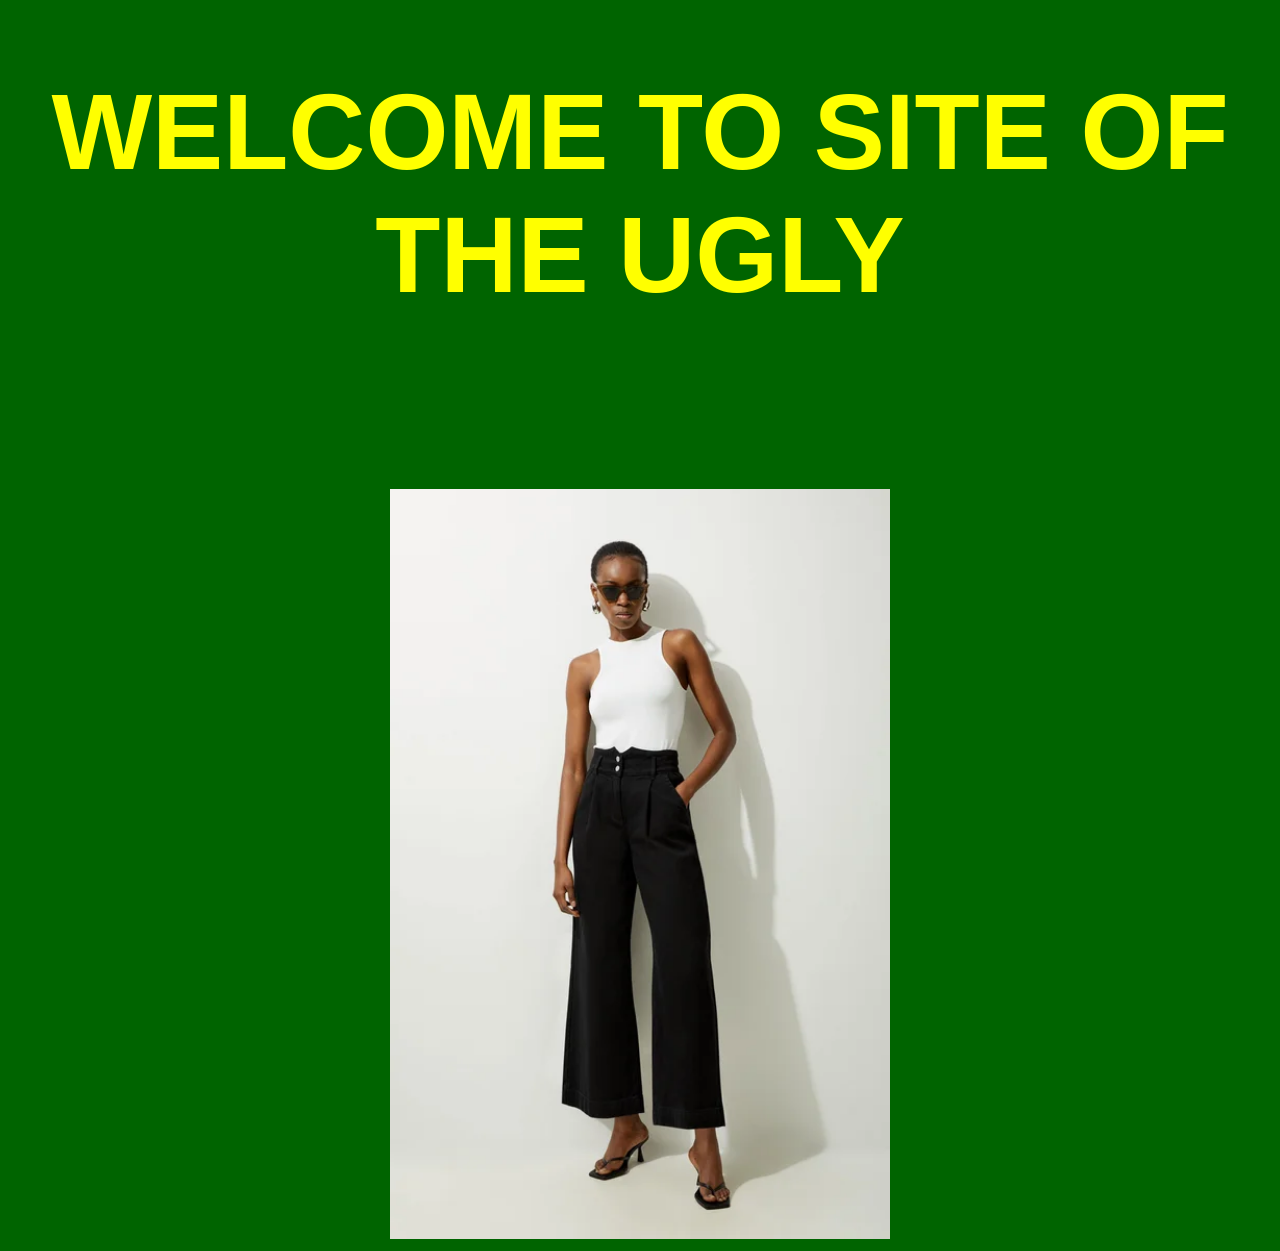
==== index.html @ 8d939c2e "added files" ====
<!DOCTYPE html>
<html lang="en">
<head>
    <meta charset="UTF-8">
    <meta name="viewport" content="width=device-width, initial-scale=1.0">
    <title>Uggo Site</title>
    <link rel="stylesheet" href="style.css">

    <link rel="preconnect" href="https://fonts.googleapis.com">
    <link rel="preconnect" href="https://fonts.gstatic.com" crossorigin>
    <link href="https://fonts.googleapis.com/css2?family=Carter+One&display=swap" rel="stylesheet">

</head>
<body>
    <h1>WELCOME TO SITE OF THE UGLY</h1>

    <img src="img/woman.png" alt="photo of woman" width="500px" id="woman">
</body>
</html>
---- style.css ----
body{
    background-color: darkgreen;
    text-align: center;

}

h1 {
    color: yellow;
    font-size: 80pt;
    font-family: Impact, Haettenschweiler, 'Arial Narrow Bold', sans-serif;
}

#woman {
    position: relative;
    margin-top: 100px;
}

.carter-one-regular {
  font-family: "carter1", system-ui;
  font-weight: 400;
  font-style: normal;
}
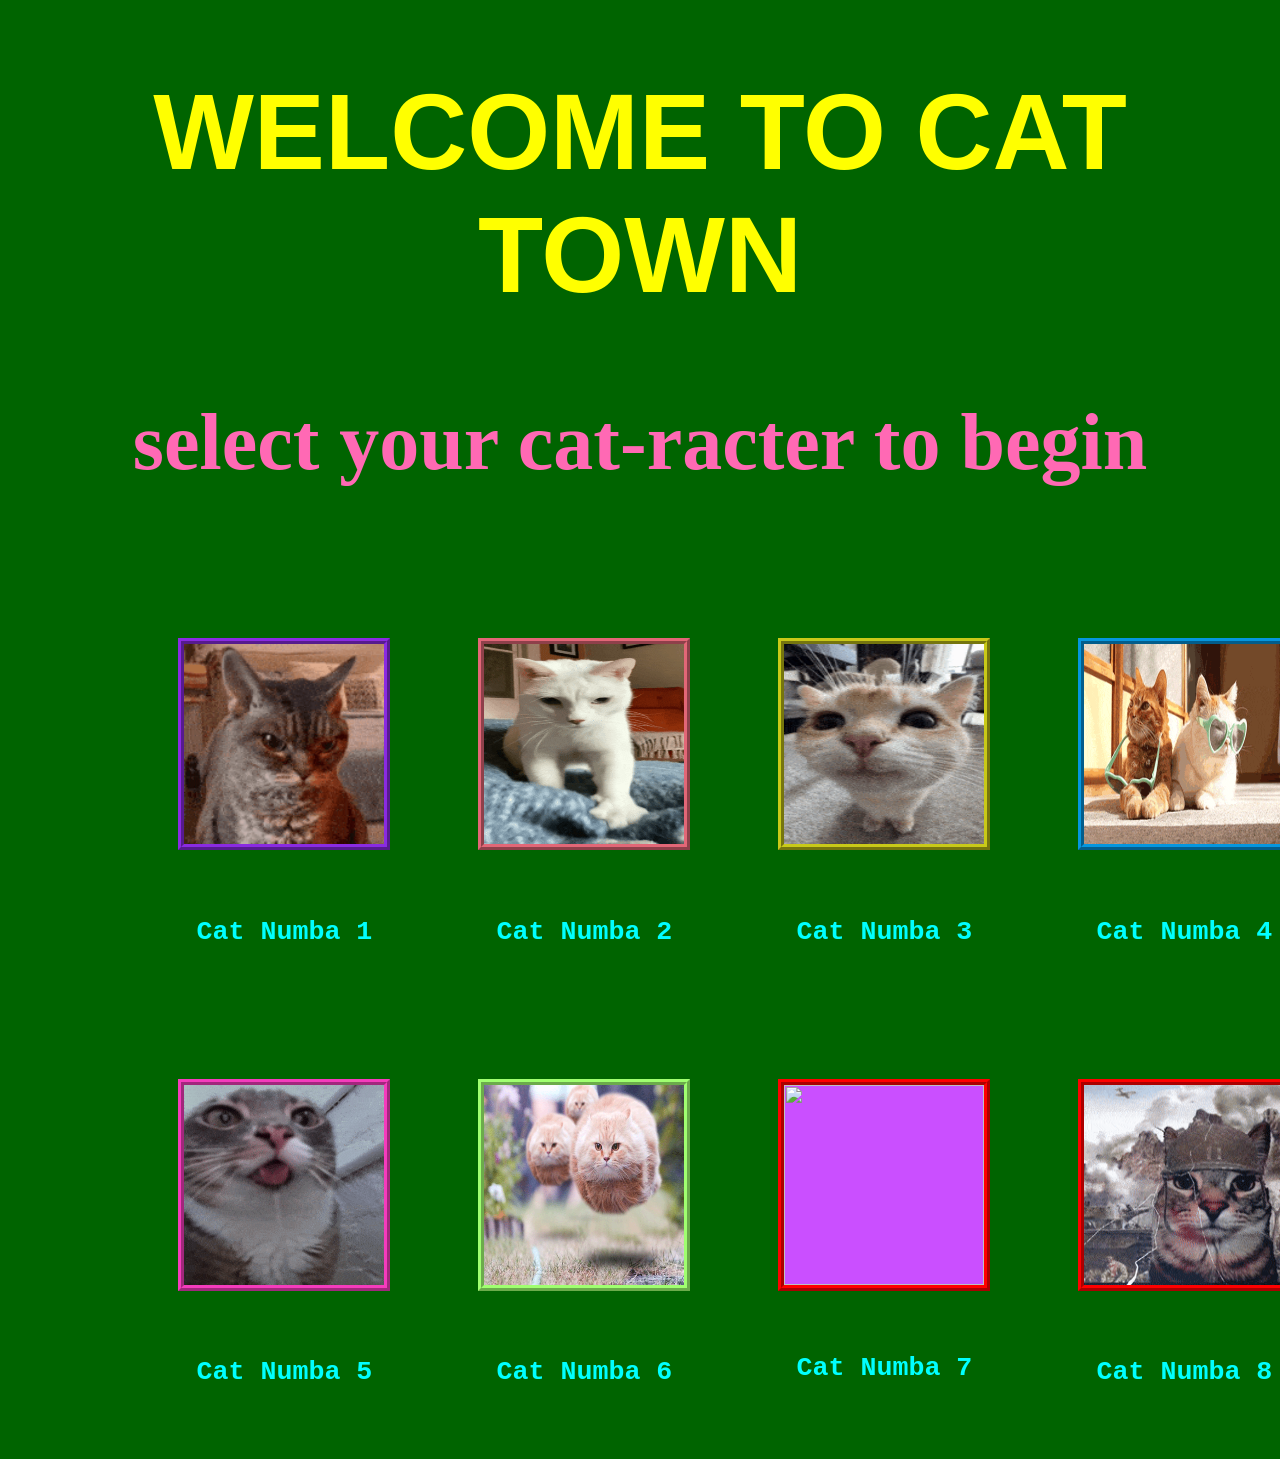
==== commit 8b34c0e8: "workin workin" ====
--- a/index.html
+++ b/index.html
@@ -12,8 +12,85 @@
 
 </head>
 <body>
-    <h1>WELCOME TO SITE OF THE UGLY</h1>
+    <h1>WELCOME TO CAT TOWN</h1>
 
-    <img src="img/woman.png" alt="photo of woman" width="500px" id="woman">
+    <h3>select your cat-racter to begin</h3>
+
+    <div id="catsdiv1">
+    
+
+        <div id="cat1">
+            <img src="img/angrycat.gif" width="200px" height="200px" id="angcat">
+            
+            <h6>
+                Cat Numba 1
+            </h6>
+        </div>
+
+        <div id="cat2">
+            <img src="img/biscuitcat.gif" width="200px" height="200px" id="biscat">
+            
+            <h6>
+                Cat Numba 2
+            </h6>
+        </div>
+
+        <div id="cat3">
+            <img src="img/cheekycat.gif" width="200px" height="200px" id="checat">
+            
+            <h6>
+                Cat Numba 3
+            </h6>
+       
+        </div>
+
+        <div id="cat4">
+            <img src="img/coolcats.gif" width="200px" height="200px" id="coolcat">
+            
+            <h6>
+                Cat Numba 4
+            </h6>
+        </div>
+    </div>
+
+
+    <div id="catsdiv2">
+    
+
+        <div id="cat5">
+            <img src="img/crazycat.gif" width="200px" height="200px" id="craycat">
+            
+            <h6>
+                Cat Numba 5
+            </h6>
+        </div>
+
+        <div id="cat6">
+            <img src="img/flyingcats.gif" width="200px" height="200px" id="flycat">
+            
+            <h6>
+                Cat Numba 6
+            </h6>
+        </div>
+
+        <div id="cat7">
+            <img src="img/huhcat.gif" width="200px" height="200px" id="huhcat">
+
+            <h6>
+                Cat Numba 7
+            </h6>
+       
+        </div>
+
+        <div id="cat8">
+            <img src="img/morbidcat.gif" width="200px" height="200px" id="morcat">
+            
+            <h6>
+                Cat Numba 8
+            </h6>
+        </div>
+
+
+    </div>
 </body>
 </html>
--- a/style.css
+++ b/style.css
@@ -10,13 +10,125 @@
     font-family: Impact, Haettenschweiler, 'Arial Narrow Bold', sans-serif;
 }
 
-#woman {
+h3 {
+    color: hotpink;
+    font-size: 60pt;
+    font-family: Georgia, 'Times New Roman', Times, serif;
+}
+
+h6 {
+    color: cyan;
+    font-size: 20pt;
+    font-family: monospace;
+    text-align: center;
+}
+
+#angcat {
     position: relative;
-    margin-top: 100px;
+    margin-top: 70px;
+    border: 5pt blueviolet ridge;
+    align-items: center;
+}
+
+#biscat {
+    position: relative;
+    margin-top: 70px;
+    border: 5pt rgb(226, 103, 119) ridge;
+    align-items: center;
+}
+
+#checat {
+    position: relative;
+    margin-top: 70px;
+    border: 5pt rgb(201, 201, 24) ridge;
+    align-items: center; 
+}
+
+#coolcat {
+    position: relative;
+    margin-top: 70px;
+    border: 5pt rgb(5, 150, 223) ridge;
+    align-items: center; 
+}
+
+#craycat {
+    position: relative;
+    margin-top: 70px;
+    border: 5pt rgb(245, 60, 189) ridge;
+    align-items: center; 
+}
+
+#flycat {
+    position: relative;
+    margin-top: 70px;
+    border: 5pt rgb(160, 255, 112) ridge;
+    align-items: center; 
+}
+
+#huhcat {
+    position: relative;
+    margin-top: 70px;
+    border: 5pt rgb(255, 0, 0) ridge;
+    align-items: center; 
+    background-color: rgb(202, 79, 255);
+}
+
+#morcat {
+    position: relative;
+    margin-top: 70px;
+    border: 5pt rgb(255, 0, 0) ridge;
+    align-items: center; 
+    background-color: rgb(202, 79, 255);
 }
 
 .carter-one-regular {
   font-family: "carter1", system-ui;
   font-weight: 400;
   font-style: normal;
+}
+
+#catsdiv1 {
+    display: inline-flex;
+    padding-left: 10%;
+    padding-right: 10%;
+    overflow: auto;
+}
+
+#catsdiv2 {
+    display: inline-flex;
+    padding-left: 10%;
+    padding-right: 10%;
+    overflow: auto;
+}
+
+#cat1 {
+    width: 300px;
+}
+
+#cat2 {
+    width: 300px;
+}
+
+#cat3 {
+    width: 300px;
+}
+
+#cat4 {
+    width: 300px;
+}
+
+#cat5 {
+    width: 300px;
+}
+
+#cat6 {
+    width: 300px;
+}
+
+#cat7 {
+    width: 300px;
+}
+
+#cat8 {
+    width: 300px;
 }
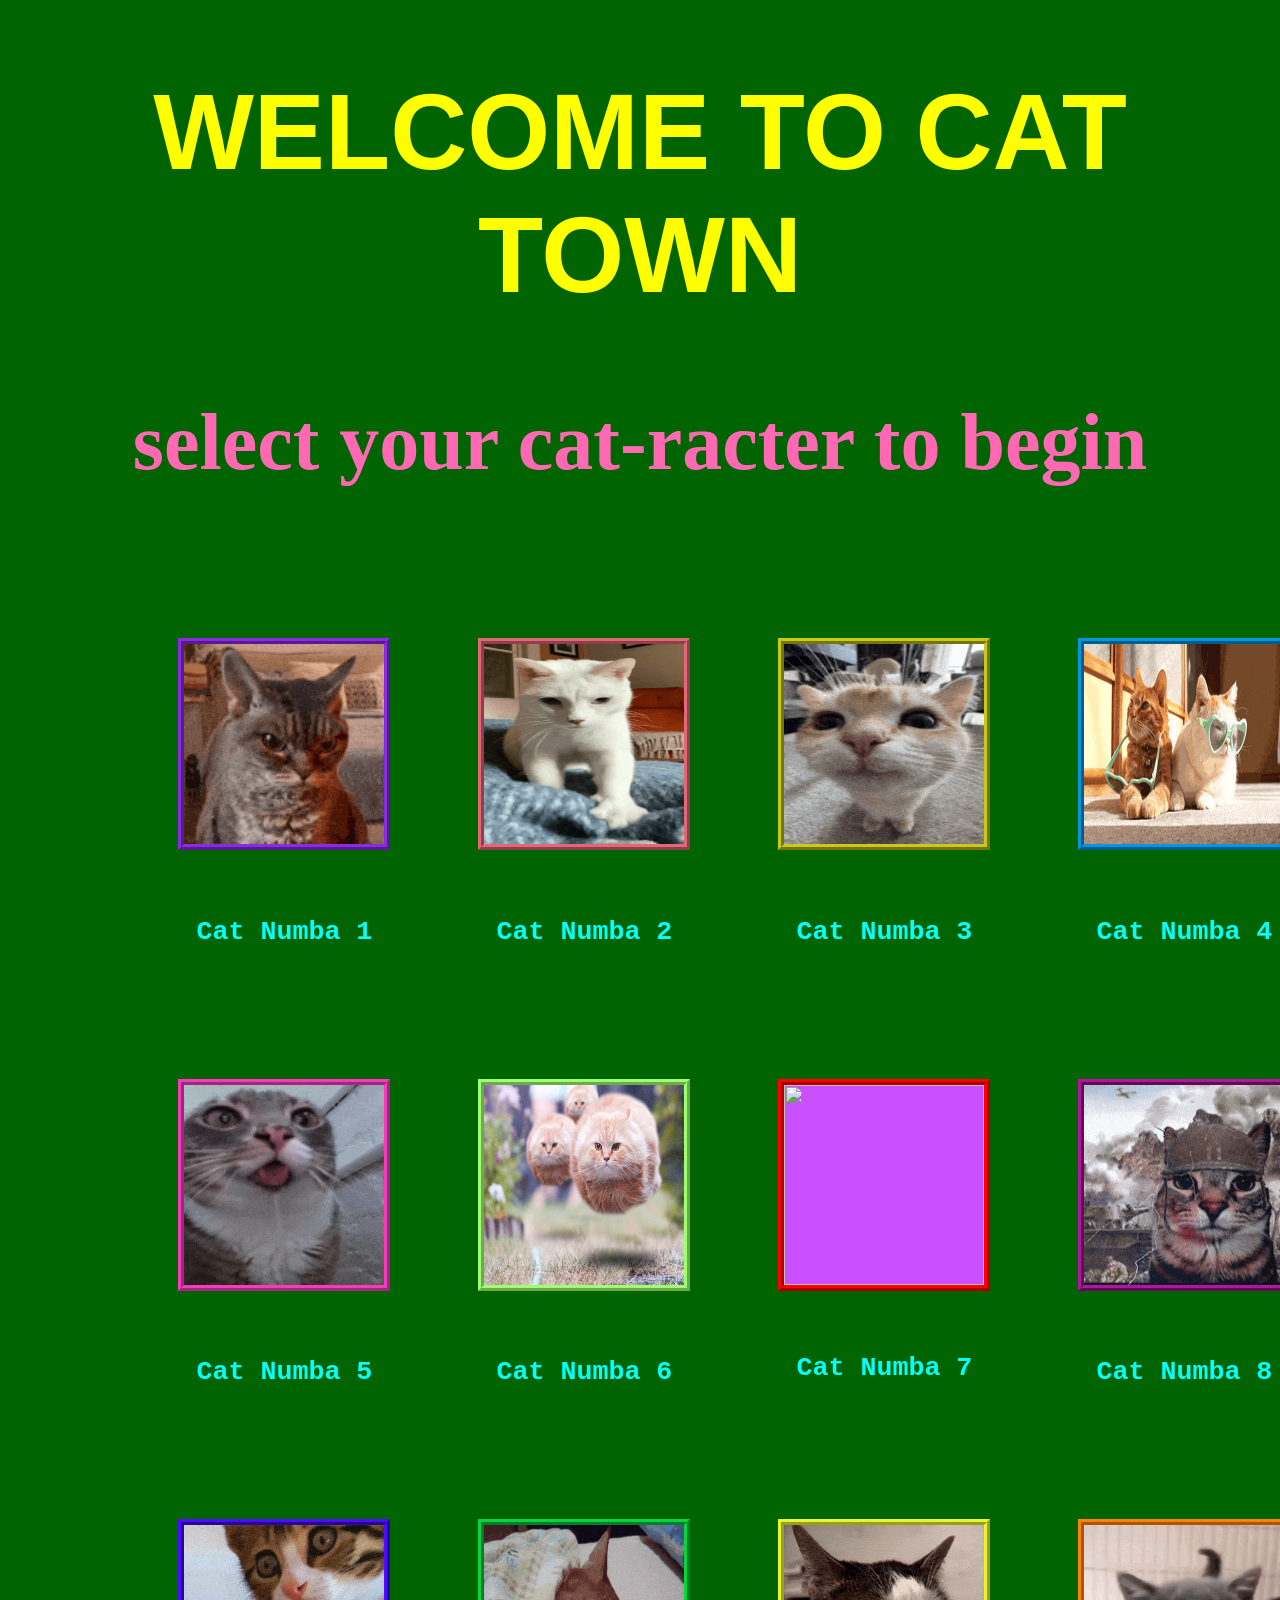
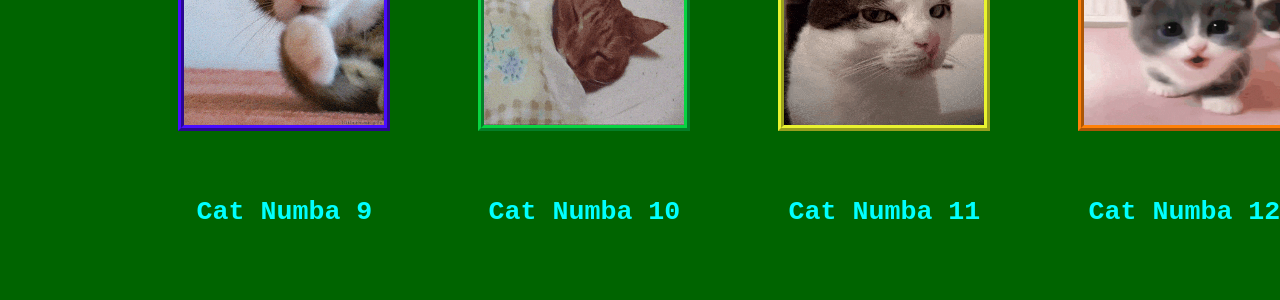
==== commit d56b0361: "finished adding links" ====
--- a/index.html
+++ b/index.html
@@ -20,7 +20,8 @@
     
 
         <div id="cat1">
-            <img src="img/angrycat.gif" width="200px" height="200px" id="angcat">
+
+            <a href="lose.html"><img src="img/angrycat.gif" width="200px" height="200px" id="angcat"></a>
             
             <h6>
                 Cat Numba 1
@@ -28,7 +29,8 @@
         </div>
 
         <div id="cat2">
-            <img src="img/biscuitcat.gif" width="200px" height="200px" id="biscat">
+
+            <a href="lose.html"><img src="img/biscuitcat.gif" width="200px" height="200px" id="biscat"></a>
             
             <h6>
                 Cat Numba 2
@@ -36,7 +38,8 @@
         </div>
 
         <div id="cat3">
-            <img src="img/cheekycat.gif" width="200px" height="200px" id="checat">
+
+            <a href="lose.html"><img src="img/cheekycat.gif" width="200px" height="200px" id="checat"></a>
             
             <h6>
                 Cat Numba 3
@@ -45,7 +48,8 @@
         </div>
 
         <div id="cat4">
-            <img src="img/coolcats.gif" width="200px" height="200px" id="coolcat">
+
+            <a href="lose.html"><img src="img/coolcats.gif" width="200px" height="200px" id="coolcat"></a>
             
             <h6>
                 Cat Numba 4
@@ -58,7 +62,8 @@
     
 
         <div id="cat5">
-            <img src="img/crazycat.gif" width="200px" height="200px" id="craycat">
+
+            <a href="lose.html"><img src="img/crazycat.gif" width="200px" height="200px" id="craycat"></a>
             
             <h6>
                 Cat Numba 5
@@ -66,7 +71,8 @@
         </div>
 
         <div id="cat6">
-            <img src="img/flyingcats.gif" width="200px" height="200px" id="flycat">
+
+            <a href="lose.html"><img src="img/flyingcats.gif" width="200px" height="200px" id="flycat"></a>
             
             <h6>
                 Cat Numba 6
@@ -74,7 +80,8 @@
         </div>
 
         <div id="cat7">
-            <img src="img/huhcat.gif" width="200px" height="200px" id="huhcat">
+
+            <a href="lose.html"><img src="img/huhcat.gif" width="200px" height="200px" id="huhcat"></a>
 
             <h6>
                 Cat Numba 7
@@ -83,14 +90,59 @@
         </div>
 
         <div id="cat8">
-            <img src="img/morbidcat.gif" width="200px" height="200px" id="morcat">
+
+            <a href="win.html"><img src="img/morbidcat.gif" width="200px" height="200px" id="morcat"></a>
             
             <h6>
                 Cat Numba 8
             </h6>
         </div>
 
+    </div>
+
+
+    <div id="catsdiv3">
+    
+
+        <div id="cat9">
+
+            <a href="lose.html"><img src="img/shockcat.gif" width="200px" height="200px" id="shocat"></a>
+            
+            <h6>
+                Cat Numba 9
+            </h6>
+        </div>
+
+        <div id="cat10">
+
+            <a href="lose.html"><img src="img/sleepy cat.gif" width="200px" height="200px" id="napcat"></a>
+            
+            <h6>
+                Cat Numba 10
+            </h6>
+        </div>
+
+        <div id="cat11">
+
+            <a href="lose.html"><img src="img/suscat.gif" width="200px" height="200px" id="suscat"></a>
+
+            <h6>
+                Cat Numba 11
+            </h6>
+       
+        </div>
+
+        <div id="cat12">
+
+            <a href="lose.html"> <img src="img/tinycat.gif" width="200px" height="200px" id="tinycat"></a>
+            
+            <h6>
+                Cat Numba 12
+            </h6>
+        </div>
 
     </div>
+
+
 </body>
 </html>
--- a/style.css
+++ b/style.css
@@ -76,9 +76,36 @@
 #morcat {
     position: relative;
     margin-top: 70px;
-    border: 5pt rgb(255, 0, 0) ridge;
-    align-items: center; 
-    background-color: rgb(202, 79, 255);
+    border: 5pt rgb(179, 21, 163) ridge;
+    align-items: center; 
+}
+
+#shocat {
+    position: relative;
+    margin-top: 70px;
+    border: 5pt rgb(66, 12, 227) ridge;
+    align-items: center; 
+}
+
+#napcat {
+    position: relative;
+    margin-top: 70px;
+    border: 5pt rgb(8, 211, 65) ridge;
+    align-items: center; 
+}
+
+#suscat {
+    position: relative;
+    margin-top: 70px;
+    border: 5pt rgb(233, 243, 47) ridge;
+    align-items: center; 
+}
+
+#tinycat {
+    position: relative;
+    margin-top: 70px;
+    border: 5pt rgb(255, 129, 10) ridge;
+    align-items: center; 
 }
 
 .carter-one-regular {
@@ -101,6 +128,13 @@
     overflow: auto;
 }
 
+#catsdiv3 {
+    display: inline-flex;
+    padding-left: 10%;
+    padding-right: 10%;
+    overflow: auto;
+}
+
 #cat1 {
     width: 300px;
 }
@@ -131,4 +165,52 @@
 
 #cat8 {
     width: 300px;
+}
+
+#cat9 {
+    width: 300px;
+}
+
+#cat10 {
+    width: 300px;
+}
+
+#cat11 {
+    width: 300px;
+}
+
+#cat12 {
+    width: 300px;
+}
+
+#losebody {
+    background-color: red;
+}
+
+#loss {
+    color: black;
+    font-family: Impact, Haettenschweiler, 'Arial Narrow Bold', sans-serif;
+    font-size: 100pt;
+    padding-left: 15%;
+    padding-right: 15%;
+    padding-bottom: 15%;
+    padding-top: 10%;
+}
+
+#winbody {
+    background-color: rgb(1, 255, 1);
+}
+
+#win {
+    color: rgb(6, 126, 38);
+    font-family: Impact, Haettenschweiler, 'Arial Narrow Bold', sans-serif;
+    font-size: 100pt;
+    padding-left: 15%;
+    padding-right: 15%;
+    padding-bottom: 15%;
+    padding-top: 10%;
+}
+
+#back {
+    align-items: left;
 }
